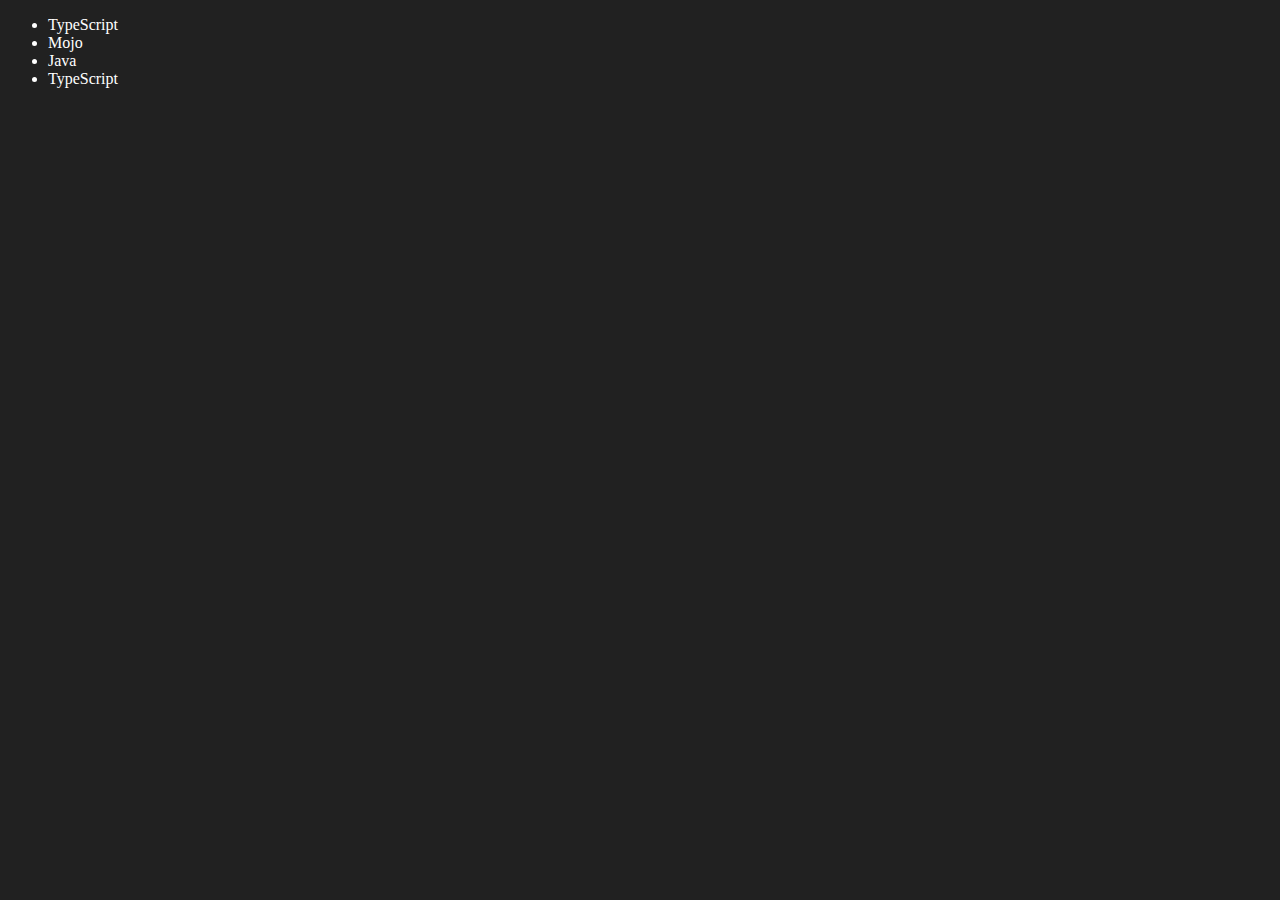
==== 06_dom/four.html @ c42f7088 "error" ====
<!DOCTYPE html>
<html lang="en">

<head>
   <meta charset="UTF-8">
   <meta name="viewport" content="width=device-width, initial-scale=1.0">
   <title>DOM Learning</title>
</head>

<body style="background-color: #212121; color: #fff;">
   <ul class="language">
      <li>Javascript</li>
   </ul>
</body>

<script>
   function addLanguage(langName) {
      const li = document.createElement('li')
      li.innerHTML = `${langName}`
      document.querySelector('.language').appendChild(li)
   }

   addLanguage('Python')
   addLanguage('Java')
   addLanguage('TypeScript')

   // +++++++ Method - 2  +++++++++

   function addOptiLang(langName) {
      const li = document.createElement('li')
      li.appendChild(document.createTextNode(langName))
      document.querySelector('.language').appendChild(li)
   }

   addOptiLang("GoLang")


   // Edit

   const secondLang = document.querySelector("li:nth-child(2)")
   // secondLang.innerHTML = "Mojo"
   // console.log(secondLang);
   const newLi = document.createElement('li')
   newLi.textContent = "Mojo"
   secondLang.replaceWith(newLi)
   // console.log(newLi);

   // Edit

   const firstLang = document.querySelector("li:first-child")
   firstLang.outerHTML = "<li>TypeScript</li>"


   // Remove
   const lastLang = document.querySelector("li:last-child")
   lastLang.remove()





</script>

</html>
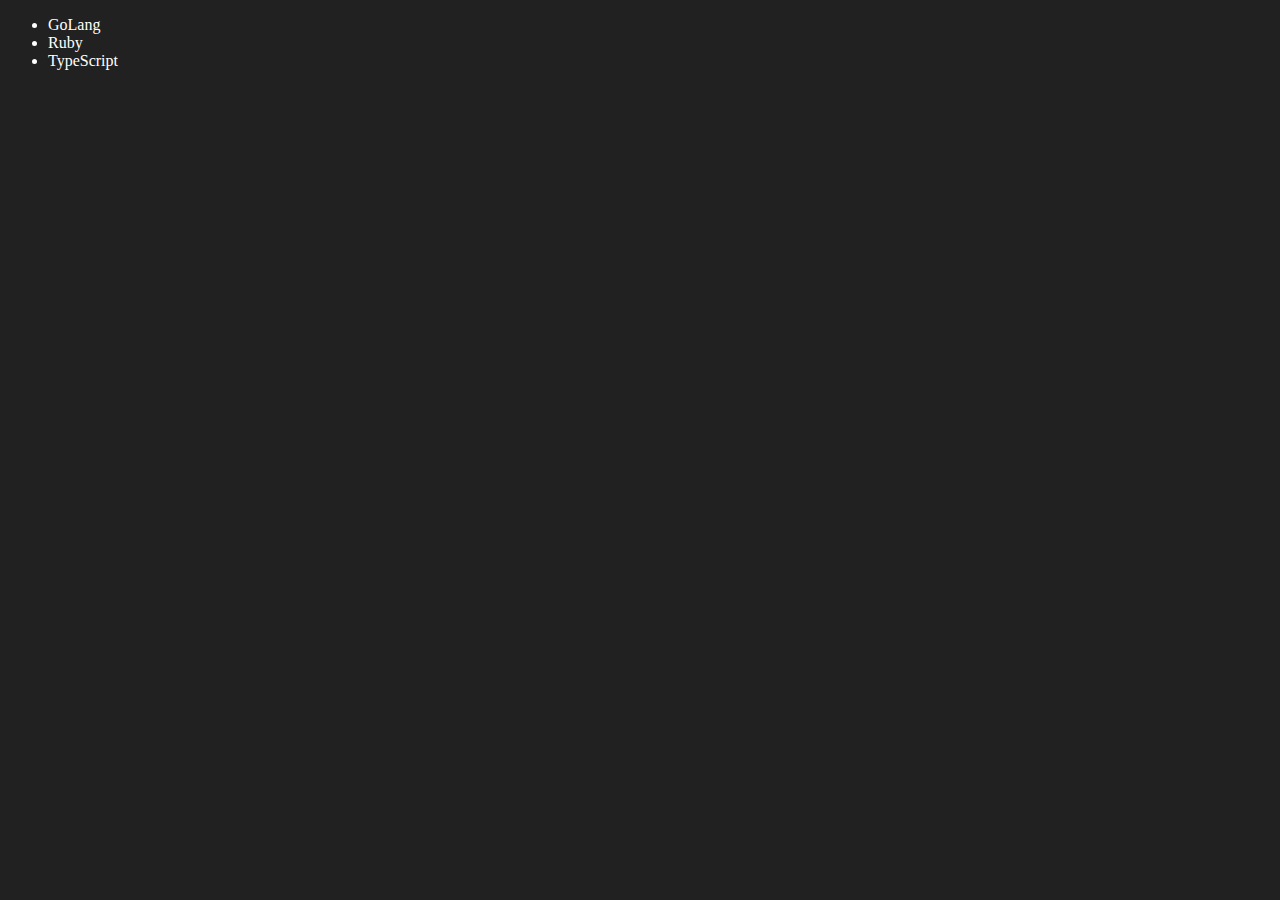
==== commit c8f3cd17: "add" ====
--- a/06_dom/four.html
+++ b/06_dom/four.html
@@ -1,64 +1,46 @@
 <!DOCTYPE html>
 <html lang="en">
+  <head>
+    <meta charset="UTF-8" />
+    <meta name="viewport" content="width=device-width, initial-scale=1.0" />
+    <title>DOM Manipulation || Jay Prajapati</title>
+  </head>
+  <body style="background-color: #212121; color: white">
+    <ul class="language">
+      <li>Javascript</li>
+    </ul>
+  </body>
 
-<head>
-   <meta charset="UTF-8">
-   <meta name="viewport" content="width=device-width, initial-scale=1.0">
-   <title>DOM Learning</title>
-</head>
+  <script>
+    function addLang(langName) {
+      const li = document.createElement("li");
+      li.innerHTML = `${langName}`;
+      document.querySelector(".language").appendChild(li);
+    }
+    addLang("Python");
+    addLang("TypeScript");
 
-<body style="background-color: #212121; color: #fff;">
-   <ul class="language">
-      <li>Javascript</li>
-   </ul>
-</body>
+    // optimised approach
+    function addOptiLanguage(langName) {
+      const li = document.createElement("li");
+      li.appendChild(document.createTextNode(langName));
+      document.querySelector(".language").appendChild(li);
+    }
+    addOptiLanguage("C++");
 
-<script>
-   function addLanguage(langName) {
-      const li = document.createElement('li')
-      li.innerHTML = `${langName}`
-      document.querySelector('.language').appendChild(li)
-   }
+    // Edit
+    const secondLang = document.querySelector("li:nth-child(2)");
+    // secondLang.innerHTML = "Ruby";
 
-   addLanguage('Python')
-   addLanguage('Java')
-   addLanguage('TypeScript')
+    const newLi = document.createElement("li");
+    newLi.textContent = "Ruby";
+    secondLang.replaceWith(newLi);
 
-   // +++++++ Method - 2  +++++++++
+    const firstLang = document.querySelector("li:first-child");
+    firstLang.outerHTML = "<li>GoLang</li>";
 
-   function addOptiLang(langName) {
-      const li = document.createElement('li')
-      li.appendChild(document.createTextNode(langName))
-      document.querySelector('.language').appendChild(li)
-   }
-
-   addOptiLang("GoLang")
-
-
-   // Edit
-
-   const secondLang = document.querySelector("li:nth-child(2)")
-   // secondLang.innerHTML = "Mojo"
-   // console.log(secondLang);
-   const newLi = document.createElement('li')
-   newLi.textContent = "Mojo"
-   secondLang.replaceWith(newLi)
-   // console.log(newLi);
-
-   // Edit
-
-   const firstLang = document.querySelector("li:first-child")
-   firstLang.outerHTML = "<li>TypeScript</li>"
-
-
-   // Remove
-   const lastLang = document.querySelector("li:last-child")
-   lastLang.remove()
-
-
-
-
-
-</script>
-
-</html>+    // Remove
+    const lastLang = document.querySelector("li:last-child");
+    lastLang.remove();
+  </script>
+</html>
